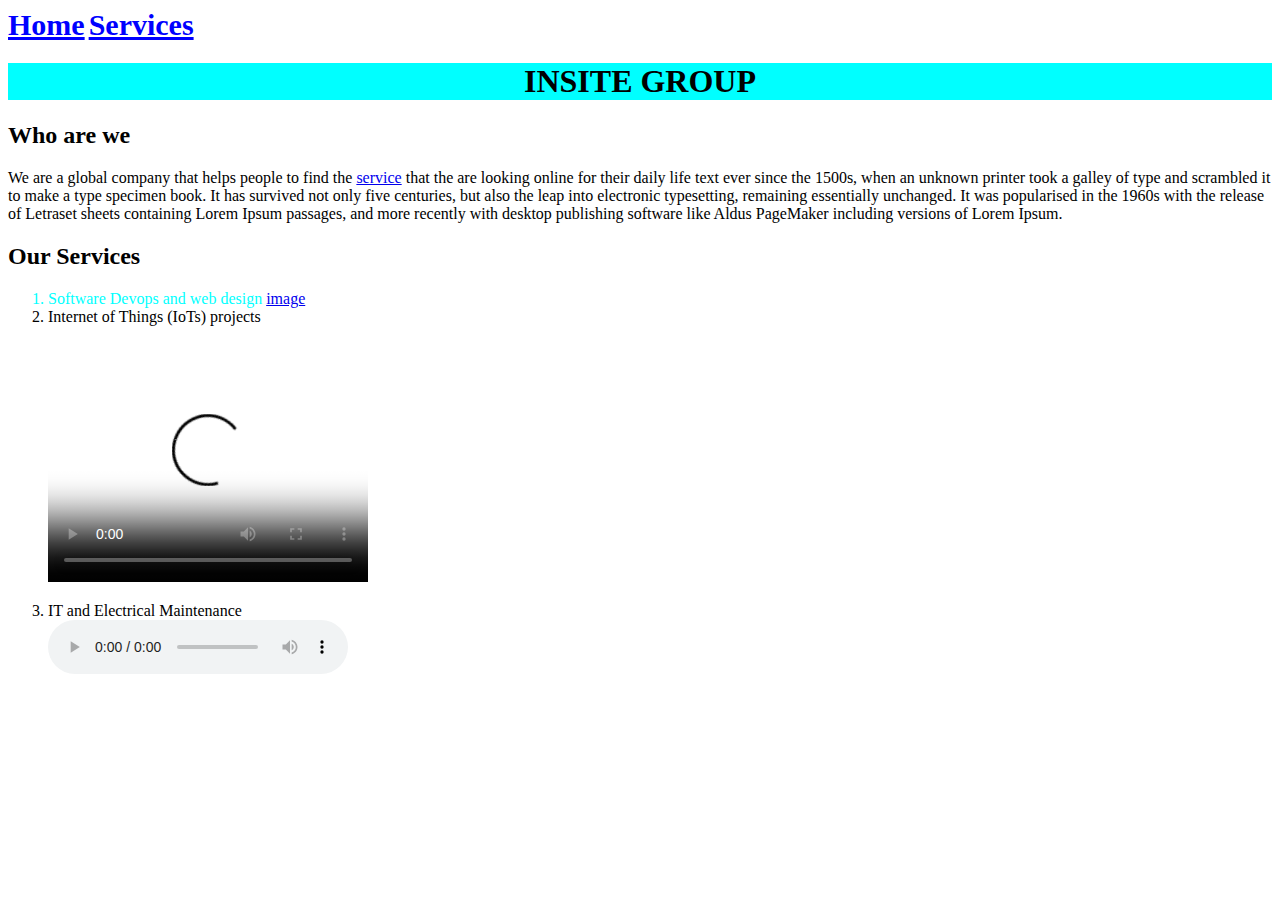
==== index.html @ 9cf745f6 "Add files via upload" ====
<!DOCTYPE html>
<html>
<head>
<title>INSITE GROUP</title>
<a style="color: blue; font-size: 30px; font-weight: bold;" href="index.html">Home</a>
<a style="color: blue; font-size: 30px; font-weight: bold;"href="service.html">Services</a>
</head>
<body>
<h1 style="text-align:center; background-color:aqua">INSITE GROUP</h1>
<h2>Who are we</h2>
<p>We are a global company that helps people to find the <a href="service.html">service</a> that the are looking online for their daily life text ever since the 1500s, when an unknown printer took a galley of type and scrambled it to make a type specimen book. It has survived not only five centuries, but also the leap into electronic typesetting, remaining essentially unchanged. It was popularised in the 1960s with the release of Letraset sheets containing Lorem Ipsum passages, and more recently with desktop publishing software like Aldus PageMaker including versions of Lorem Ipsum.</p>
<h2>Our Services</h2>
<p> <ol>
<li style="color:aqua;">Software Devops and web design <a href="image.html">image</a></li>
<li>Internet of Things (IoTs) projects 
<p><video width="320" height="240" controls poster="soft.jpg">
  <source src="soft.mp4" type="video/mp4">
</video></p></li>

<li>IT and Electrical Maintenance</li>
<audio controls>
  <source src="audio.mp3" type="audio/mp3">
 Audio
</audio>
</ol>
</body>
</html>
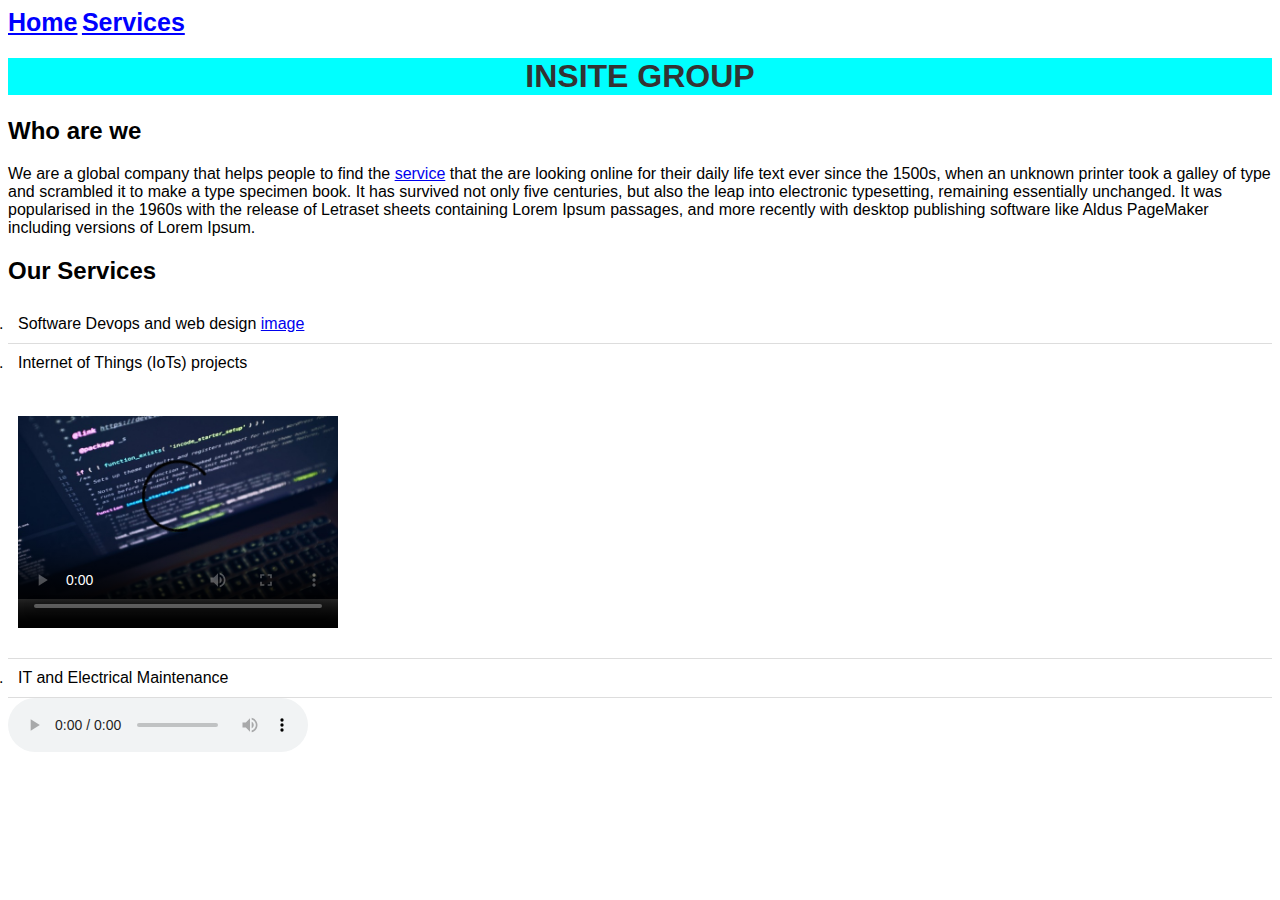
==== commit 98dfd430: "Add files via upload" ====
--- a/index.html
+++ b/index.html
@@ -2,16 +2,26 @@
 <html>
 <head>
 <title>INSITE GROUP</title>
-<a style="color: blue; font-size: 30px; font-weight: bold;" href="index.html">Home</a>
-<a style="color: blue; font-size: 30px; font-weight: bold;"href="service.html">Services</a>
+<link rel="stylesheet" href="css.css">
+<a style="color: blue; font-size: 25px; font-weight: bold;" href="index.html">Home</a>
+<a style="color: blue; font-size: 25px; font-weight: bold;"href="service.html">Services</a>
+<style> 
+ol{list-style-type:bullet;
+            padding: 0;
+        }
+		li {
+            padding: 10px;
+            border-bottom: 1px solid #ddd;
+        }
+</style>
 </head>
 <body>
 <h1 style="text-align:center; background-color:aqua">INSITE GROUP</h1>
 <h2>Who are we</h2>
-<p>We are a global company that helps people to find the <a href="service.html">service</a> that the are looking online for their daily life text ever since the 1500s, when an unknown printer took a galley of type and scrambled it to make a type specimen book. It has survived not only five centuries, but also the leap into electronic typesetting, remaining essentially unchanged. It was popularised in the 1960s with the release of Letraset sheets containing Lorem Ipsum passages, and more recently with desktop publishing software like Aldus PageMaker including versions of Lorem Ipsum.</p>
+<p>We are a global company that helps people to find the <a href="service.html"><span style="">service</span></a> that the are looking online for their daily life text ever since the 1500s, when an unknown printer took a galley of type and scrambled it to make a type specimen book. It has survived not only five centuries, but also the leap into electronic typesetting, remaining essentially unchanged. It was popularised in the 1960s with the release of Letraset sheets containing Lorem Ipsum passages, and more recently with desktop publishing software like Aldus PageMaker including versions of Lorem Ipsum.</p>
 <h2>Our Services</h2>
 <p> <ol>
-<li style="color:aqua;">Software Devops and web design <a href="image.html">image</a></li>
+<li>Software Devops and web design <a href="image.html">image</a></li>
 <li>Internet of Things (IoTs) projects 
 <p><video width="320" height="240" controls poster="soft.jpg">
   <source src="soft.mp4" type="video/mp4">
--- a/css.css
+++ b/css.css
@@ -0,0 +1,9 @@
+body {
+    font-family: Arial, sans-serif;
+    margin: 4;
+    padding: 0;
+}
+
+h1 {
+    color: #333;
+}